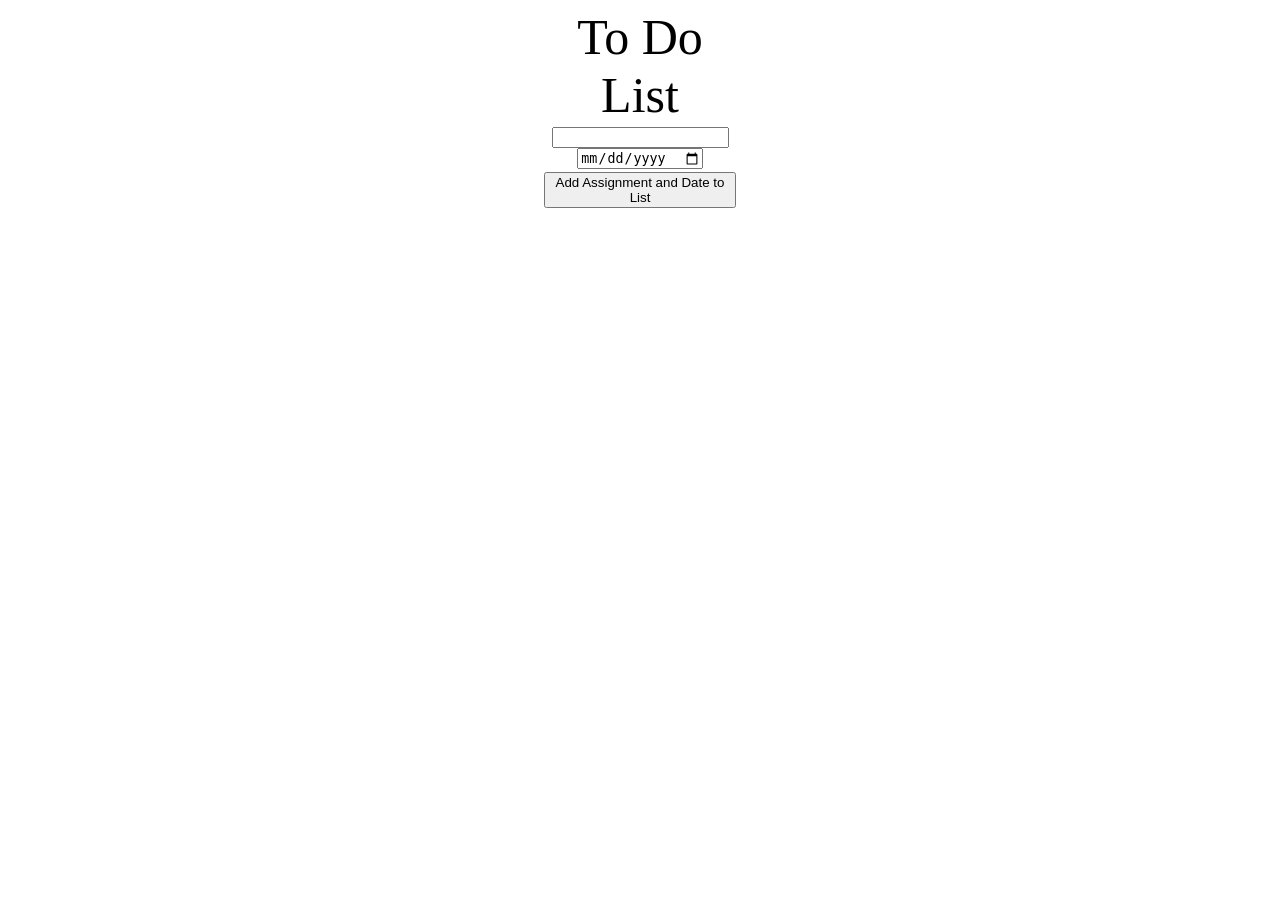
==== index.html @ d3950a86 "changed name" ====
<!DOCTYPE html>
<html lang="en">
<head>
    <meta charset="UTF-8">
    <meta http-equiv="X-UA-Compatible" content="IE=edge">
    <meta name="viewport" content="width=device-width, initial-scale=1.0">
    <title>Document</title>
    <script src="script.js"></script>
    <link rel="stylesheet" href="styles.css">
    <link rel="preconnect" href="https://fonts.googleapis.com">
<link rel="preconnect" href="https://fonts.gstatic.com" crossorigin>
<link href="https://fonts.googleapis.com/css2?family=Bebas+Neue&family=Dancing+Script&family=Fuzzy+Bubbles&family=Prosto+One&display=swap" rel="stylesheet">
</head>
<body>
<div id="align">
    <span id="title">To Do List</span>
    <div class="inputs"><input id="assignment"><input id="date" type="date"></div>
    <button onclick="addDate()">Add Assignment and Date to List</button>
    
    
</div>
<div id="lists">
    <span id="listOfAssignments"></span>
    <span id="listOfDates"></span>
    <span id="daysLeft"></span>
</div>
  
</body>
</html>
---- styles.css ----
#align {
    display: flex;
    align-items: center;
    flex-direction: row;
    justify-content: center;
    width: 15vw;
    flex-wrap: wrap;  
    margin: auto;
    text-align: center;
    align-content: space-between;
    height: 200px;
}
#title {
    font-size: 50px;
}
#lists {
    display: flex;
    align-items: center;
    flex-direction: row;
    justify-content: space-between;
    flex-wrap: wrap;  
    margin: auto;
    width: 20vw;
    text-align: center;
    height: 200px;
}
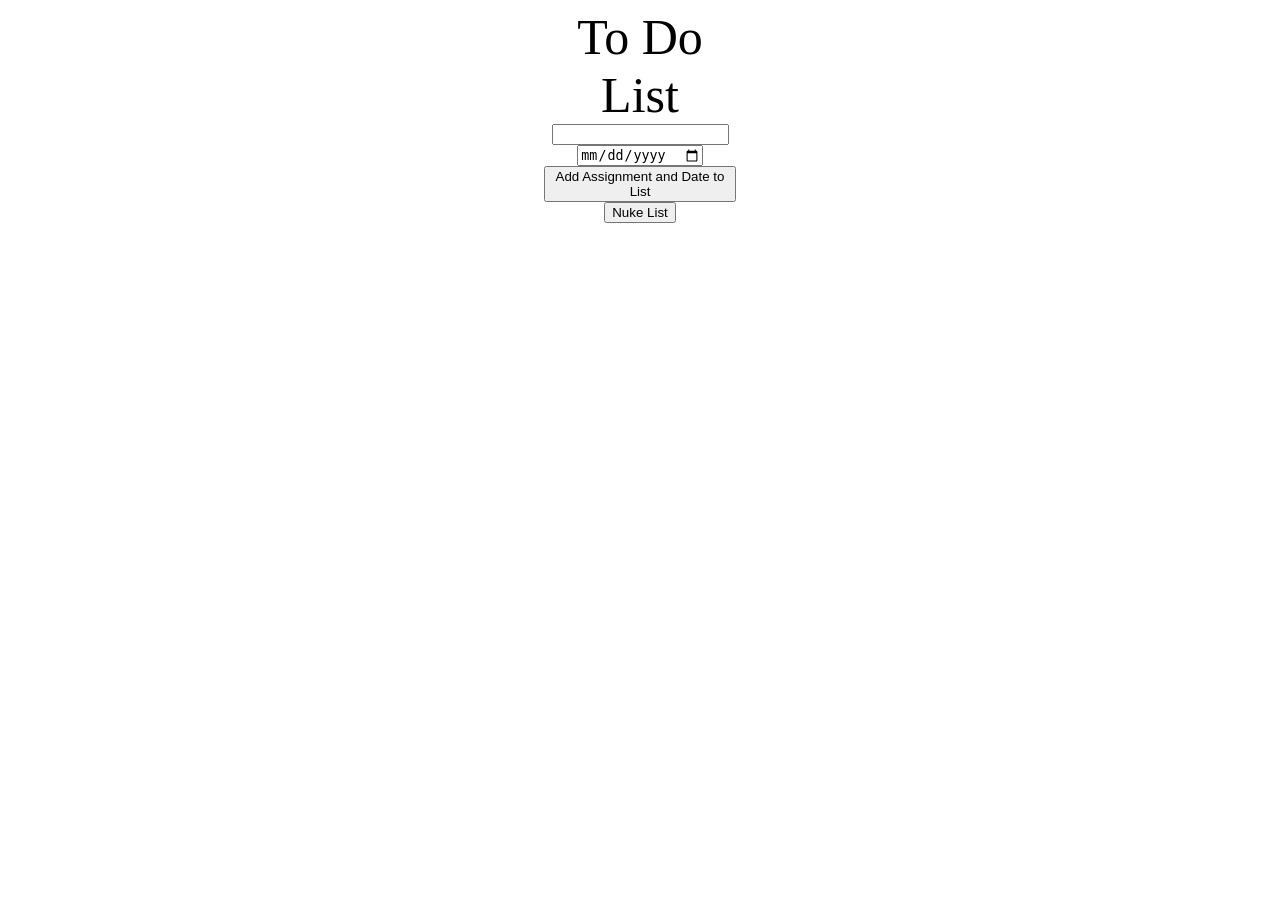
==== commit e91f5dee: "added local storage need to debug clearing storage" ====
--- a/index.html
+++ b/index.html
@@ -5,7 +5,9 @@
     <meta http-equiv="X-UA-Compatible" content="IE=edge">
     <meta name="viewport" content="width=device-width, initial-scale=1.0">
     <title>Document</title>
+    <script src="p5.js"></script>
     <script src="script.js"></script>
+    
     <link rel="stylesheet" href="styles.css">
     <link rel="preconnect" href="https://fonts.googleapis.com">
 <link rel="preconnect" href="https://fonts.gstatic.com" crossorigin>
@@ -16,6 +18,7 @@
     <span id="title">To Do List</span>
     <div class="inputs"><input id="assignment"><input id="date" type="date"></div>
     <button onclick="addDate()">Add Assignment and Date to List</button>
+    <button onclick="nukeList()">Nuke List</button>
     
     
 </div>
@@ -24,6 +27,30 @@
     <span id="listOfDates"></span>
     <span id="daysLeft"></span>
 </div>
-  
+
 </body>
+<script>
+    let aList = []
+    let dList = []
+    let dayLeftList = []
+    window.onload = function() {
+        let aListStr = localStorage.getItem("aListS")
+        let dListStr = localStorage.getItem("dListS")
+        let daysLeftListStr = localStorage.getItem("daysLeftListS")
+        let reListA = JSON.parse(aListStr)
+        let reListD = JSON.parse(dListStr)
+        let reListDL = JSON.parse(daysLeftListStr)
+        aList = reListA
+        dList = reListD
+        console.log(aList)
+        daysLeftList = reListDL
+        if(aList == "null" || aList.length == 0) {
+            let aList = []
+            console.log(reListA)
+        }
+        document.getElementById("listOfAssignments").innerHTML = reListA.join('<br>')
+        document.getElementById("listOfDates").innerHTML = reListD.join('<br>')
+        document.getElementById("daysLeft").innerHTML = reListDL.join('<br>')
+    }
+</script>
 </html>
